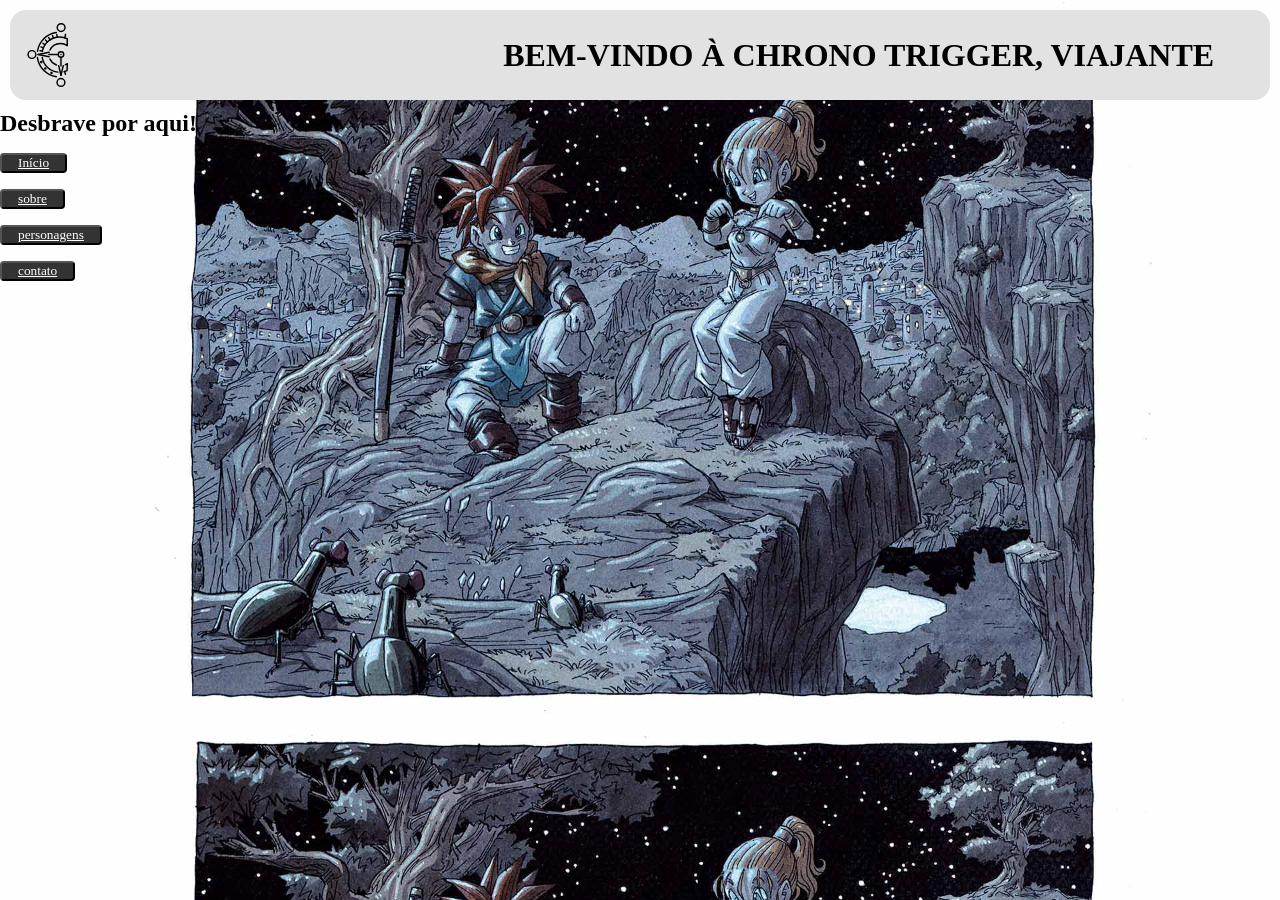
==== page.html @ 762d4f15 "base do projeto" ====
<!DOCTYPE html>
<html lang="pt-BR">
<head>
    <meta charset="UTF-8">
    <meta name="viewport" content="width=device-width, initial-scale=1.0">
    <title>chorono trigger</title>
    <link rel="stylesheet" href="./style.css">
    
    
</head>
<body>
    
    <header>
        <img src="imagens/chronologo.svg" alt="logo chrono trigger">
        <h1>BEM-VINDO À CHRONO TRIGGER, VIAJANTE</h1>
        </header>

    <nav>
        <h1>Desbrave por aqui!</h1>

        <button><a href="page.html">Início</a></button> </br>
       <button> <a href="page1.html">sobre</a></button>  </br>
       <button> <a href="page2.html">personagens</a> </button> </br>
       <button> <a href="page4.html">contato</a></button>
        
    </nav>

    
    
</body>
</html>
---- style.css ----
* {
    margin:0px;
    padding:0px;
    font-family: segoe UI;
}


body{
    margin: 0;
    background-image: url(imagens/choronotri1.jpg);
    background-size: cover;
}

header {
    width: auto;
    background-color: #e2e2e2;
    color: #fff;
    display: flex;
    align-items: center;
    margin: 10px;
    border-radius: 16px;
}

header h1 {
    padding-left: 32%;
    color:black
}

header img {
    height: 70px;
    padding: 10px;
    padding-left: center
}

nav button{
    display: inline-block;
    padding: 0px 16px;
    background-color:#333;
    text-decoration:none;
    border-radius:4px;
    margin-top:16px;
    color:#fff
    


}

nav a{
    color:#fff;
}
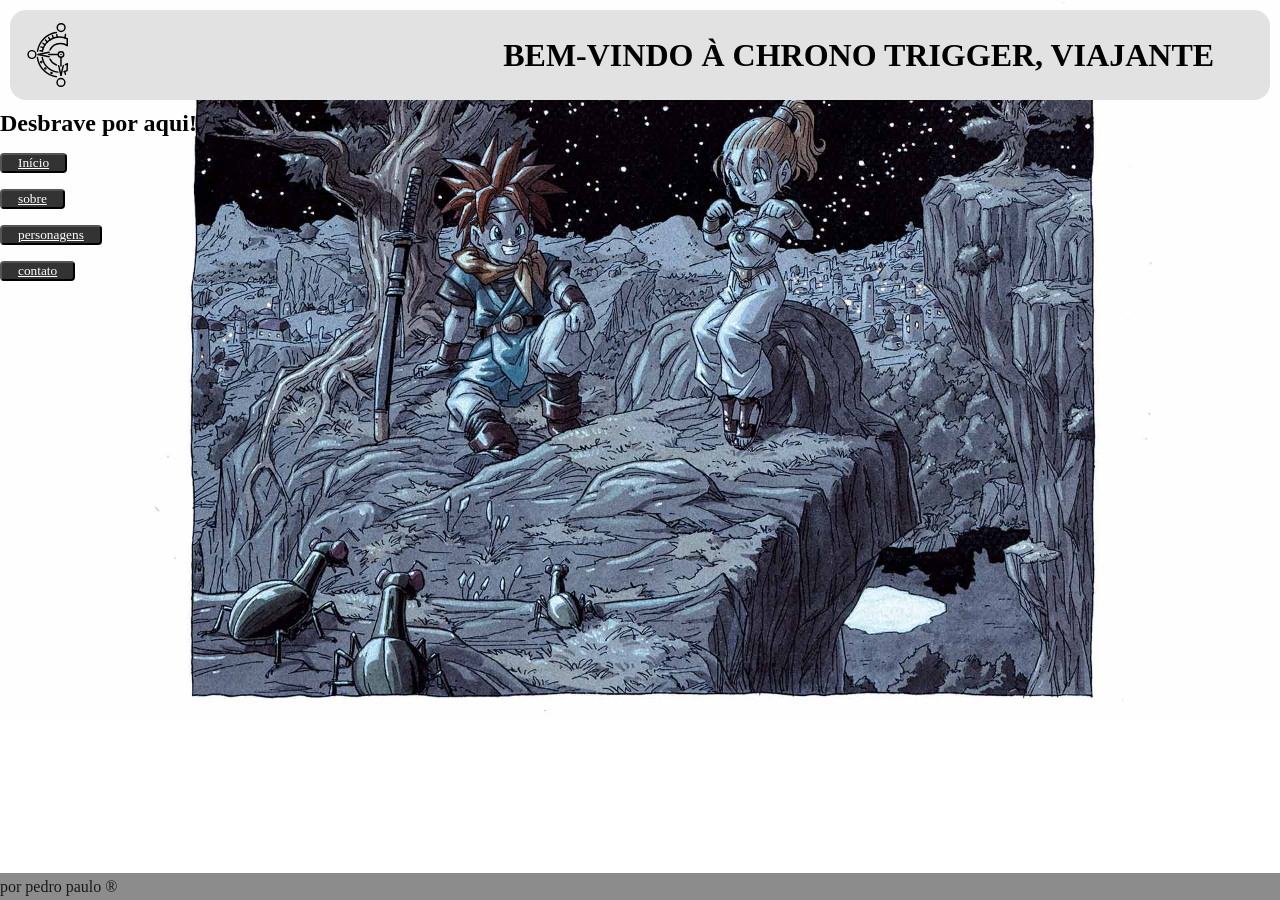
==== commit e0fe511d: "projeto base finalizado" ====
--- a/page.html
+++ b/page.html
@@ -25,6 +25,8 @@
         
     </nav>
 
+<footer>por pedro paulo ®</footer>
+
     
     
 </body>
--- a/style.css
+++ b/style.css
@@ -9,6 +9,7 @@
     margin: 0;
     background-image: url(imagens/choronotri1.jpg);
     background-size: cover;
+    background-repeat: no-repeat;
 }
 
 header {
@@ -49,7 +50,22 @@
     color:#fff;
 }
 
+footer{
+    display:flex;
+    position:absolute;
+    align-items:center;
+    height:3vh;
+    width:100%;
+}
+
+footer{
+    background-color: grey;
+    bottom:0;
+    opacity: 90%;
+
+}
 
 
 
 
+
